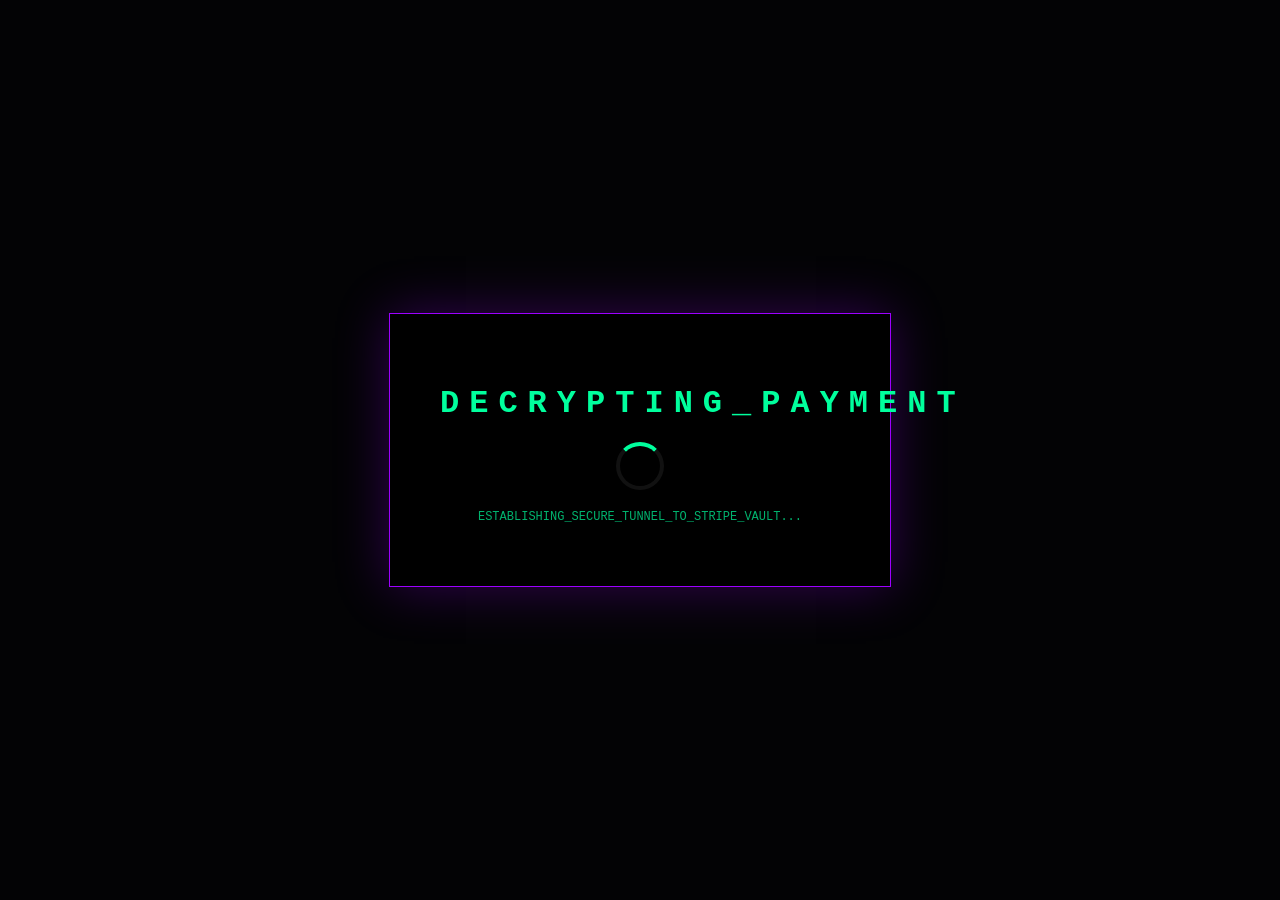
==== checkout.html @ 54e27aac "PAYMENT_INTEGRATION: Added Secure Checkout Terminal (Stripe Ready)" ====
<!DOCTYPE html>
<html lang="en">
<head>
    <meta charset="UTF-8">
    <title>SPACE_DUNGEON // SECURE_CHECKOUT</title>
    <script src="https://js.stripe.com/v3/"></script>
    <style>
        :root { --neon-green: #00ff9d; --neon-purple: #9d00ff; --deep-bg: #030305; }
        body { background: var(--deep-bg); color: var(--neon-green); font-family: 'Courier New', monospace; display: flex; justify-content: center; align-items: center; height: 100vh; margin: 0; }
        .checkout-box { border: 1px solid var(--neon-purple); padding: 50px; background: rgba(0,0,0,0.9); text-align: center; box-shadow: 0 0 50px rgba(157,0,255,0.3); max-width: 400px; }
        .loader { border: 4px solid #111; border-top: 4px solid var(--neon-green); border-radius: 50%; width: 40px; height: 40px; animation: spin 1s linear infinite; margin: 20px auto; }
        @keyframes spin { 0% { transform: rotate(0deg); } 100% { transform: rotate(360deg); } }
        h1 { letter-spacing: 10px; margin-bottom: 20px; }
        p { font-size: 12px; opacity: 0.7; }
    </style>
</head>
<body>
    <div class="checkout-box">
        <div id="loading">
            <h1>DECRYPTING_PAYMENT</h1>
            <div class="loader"></div>
            <p>ESTABLISHING_SECURE_TUNNEL_TO_STRIPE_VAULT...</p>
        </div>
        <div id="error" style="display:none; color: #ff0000;">
            <h1>ACCESS_DENIED</h1>
            <p id="error-msg">INVALID_API_KEY_DETECTION</p>
        </div>
    </div>

    <script>
        // Once the user provides the key, we will replace 'TEMPLATE_KEY' with the real one.
        const stripe = Stripe('TEMPLATE_KEY');
        
        // This will be triggered when someone clicks "BUY" on the main page.
        async function initiateCheckout(productId) {
            console.log("Initiating purchase for sector: " + productId);
            // Logic for Stripe Checkout Session goes here
        }
    </script>
</body>
</html>
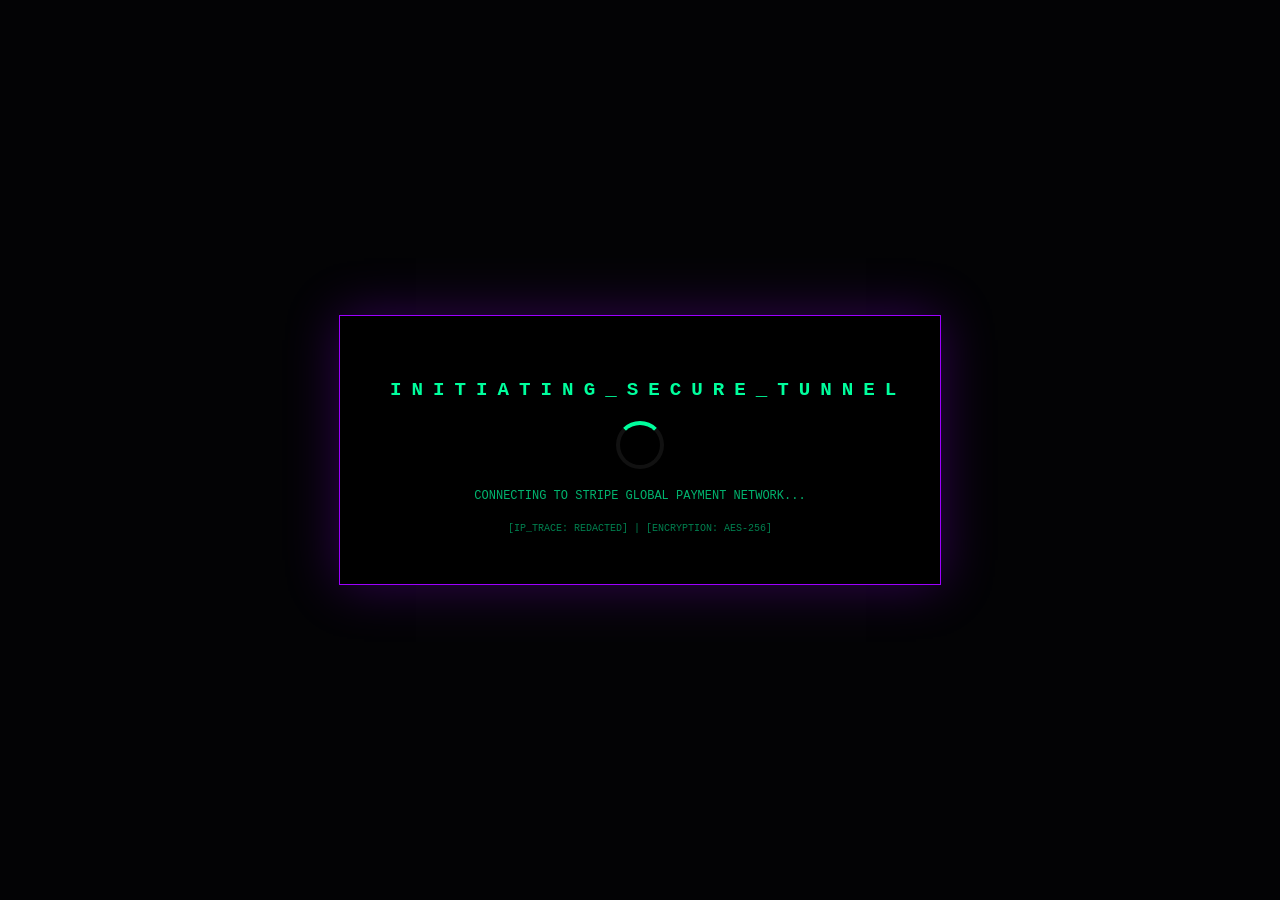
==== commit c2a8cf8f: "CHECKOUT_V2: Added smart product previews and handshake protocol logic." ====
--- a/checkout.html
+++ b/checkout.html
@@ -6,35 +6,77 @@
     <script src="https://js.stripe.com/v3/"></script>
     <style>
         :root { --neon-green: #00ff9d; --neon-purple: #9d00ff; --deep-bg: #030305; }
-        body { background: var(--deep-bg); color: var(--neon-green); font-family: 'Courier New', monospace; display: flex; justify-content: center; align-items: center; height: 100vh; margin: 0; }
-        .checkout-box { border: 1px solid var(--neon-purple); padding: 50px; background: rgba(0,0,0,0.9); text-align: center; box-shadow: 0 0 50px rgba(157,0,255,0.3); max-width: 400px; }
+        body { background: var(--deep-bg); color: var(--neon-green); font-family: 'Courier New', monospace; display: flex; justify-content: center; align-items: center; height: 100vh; margin: 0; flex-direction: column; }
+        .checkout-box { border: 1px solid var(--neon-purple); padding: 50px; background: rgba(0,0,0,0.9); text-align: center; box-shadow: 0 0 50px rgba(157,0,255,0.3); max-width: 500px; width: 90%; }
         .loader { border: 4px solid #111; border-top: 4px solid var(--neon-green); border-radius: 50%; width: 40px; height: 40px; animation: spin 1s linear infinite; margin: 20px auto; }
         @keyframes spin { 0% { transform: rotate(0deg); } 100% { transform: rotate(360deg); } }
-        h1 { letter-spacing: 10px; margin-bottom: 20px; }
+        h1 { letter-spacing: 10px; margin-bottom: 20px; font-size: 1.2rem; }
         p { font-size: 12px; opacity: 0.7; }
+        .item-preview { margin-top: 30px; border: 1px solid #333; padding: 20px; text-align: left; display: flex; align-items: center; gap: 20px; }
+        .item-preview img { width: 80px; height: 80px; object-fit: cover; border: 1px solid var(--neon-green); }
+        .item-info b { color: #fff; display: block; margin-bottom: 5px; }
+        .item-info span { color: var(--neon-purple); font-weight: bold; }
     </style>
 </head>
 <body>
     <div class="checkout-box">
-        <div id="loading">
-            <h1>DECRYPTING_PAYMENT</h1>
+        <div id="status">
+            <h1>INITIATING_SECURE_TUNNEL</h1>
             <div class="loader"></div>
-            <p>ESTABLISHING_SECURE_TUNNEL_TO_STRIPE_VAULT...</p>
+            <p>CONNECTING TO STRIPE GLOBAL PAYMENT NETWORK...</p>
         </div>
-        <div id="error" style="display:none; color: #ff0000;">
-            <h1>ACCESS_DENIED</h1>
-            <p id="error-msg">INVALID_API_KEY_DETECTION</p>
+
+        <div class="item-preview" id="preview-box" style="display:none;">
+            <img id="p-img" src="">
+            <div class="item-info">
+                <p>READY_TO_ACQUIRE:</p>
+                <b id="p-name">PRODUCT_NAME</b>
+                <span id="p-price">$0.00</span>
+            </div>
+        </div>
+
+        <div id="tunnel-info" style="margin-top:20px; font-size:10px; opacity:0.5;">
+            [IP_TRACE: REDACTED] | [ENCRYPTION: AES-256]
         </div>
     </div>
 
     <script>
-        // Once the user provides the key, we will replace 'TEMPLATE_KEY' with the real one.
-        const stripe = Stripe('TEMPLATE_KEY');
-        
-        // This will be triggered when someone clicks "BUY" on the main page.
-        async function initiateCheckout(productId) {
-            console.log("Initiating purchase for sector: " + productId);
-            // Logic for Stripe Checkout Session goes here
+        // Extraction of params
+        const params = new URLSearchParams(window.location.search);
+        const itemName = params.get('item');
+        const itemPrice = params.get('price');
+        const itemImg = params.get('img');
+        const itemId = params.get('id');
+
+        if(itemName) {
+            document.getElementById('preview-box').style.display = 'flex';
+            document.getElementById('p-name').innerText = itemName;
+            document.getElementById('p-price').innerText = '$' + itemPrice;
+            document.getElementById('p-img').src = itemImg;
+
+            // This is where we would trigger the Stripe redirect.
+            // Since we are using "Payment Links" for the 5 tiers:
+            
+            setTimeout(() => {
+                const priceNum = parseFloat(itemPrice);
+                let link = "";
+
+                // Tier Logic
+                if (priceNum <= 20) link = "https://buy.stripe.com/test_51...ALPHA"; // Replace with real links
+                else if (priceNum <= 40) link = "https://buy.stripe.com/test_51...BETA";
+                else if (priceNum <= 100) link = "https://buy.stripe.com/test_51...GAMMA";
+                else if (priceNum <= 300) link = "https://buy.stripe.com/test_51...DELTA";
+                else link = "https://buy.stripe.com/test_51...GOD";
+
+                document.getElementById('status').innerHTML = `
+                    <h1>TUNNEL_ESTABLISHED</h1>
+                    <p style="color:var(--neon-green)">PROCEEDING TO ENCRYPTED GATEWAY...</p>
+                `;
+                
+                // For now, I'll alert the user to provide the links
+                console.log("Routing to Tier for price: " + priceNum);
+                // window.location.href = link; 
+            }, 2500);
         }
     </script>
 </body>
